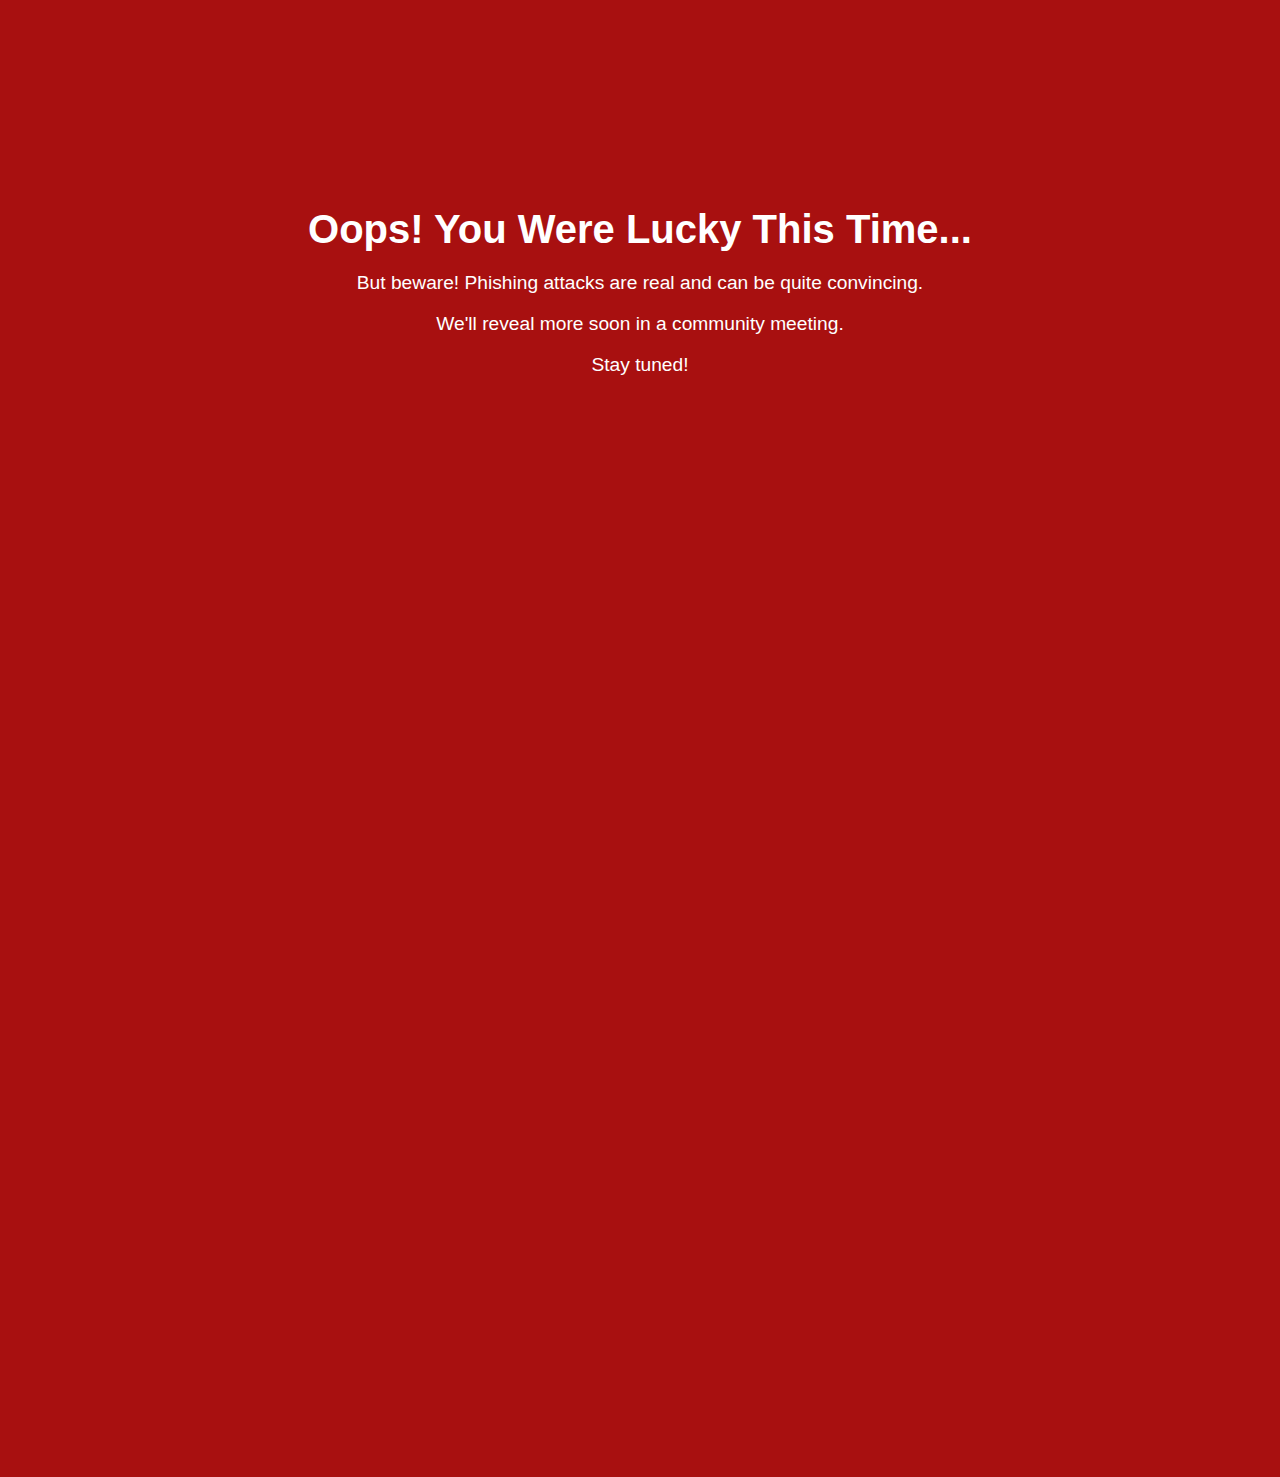
==== index.html @ 301a6878 "ready" ====
<!DOCTYPE html>
<html lang="en">
<head>
	<meta charset="UTF-8">
	<meta http-equiv="X-UA-Compatible" content="IE=edge">
	<meta name="viewport" content="width=device-width, initial-scale=1.0">
	<link href="./style.css" rel="stylesheet" />
	<title>UPPS!</title>
</head>
<body>
	<div class="moving-text"></div>
    <div class="container">
        <h1>Oops! You Were Lucky This Time...</h1>
        <p>But beware! Phishing attacks are real and can be quite convincing.</p>
        <p>We'll reveal more soon in a community meeting.</p>
        <p>Stay tuned!</p>
        <div class="video-container">
            <iframe id="ytplayer" type="text/html" width="640" height="360"
                src="https://www.youtube.com/embed/iaJgZdycHP4?autoplay=0&origin=https://loquacious-begonia-2ea569.netlify.app"
                frameborder="0"></iframe>

        </div>
    </div>
	<script src="./script.js"></script>
</body>
</html>
<!-- iframe needs to be updated with real info -->
---- style.css ----
body{
	background-color: rgb(168, 16, 16);
	color: aliceblue;
	text-align: center;
	margin-top: 10rem;
}

/* Basic styles for the container */
.container {
    text-align: center;
    color: #fff;
    font-family: Arial, sans-serif;
    padding: 20px;
}

/* Styles for the header */
h1 {
    font-size: 2.5rem;
    margin-bottom: 20px;
}

/* Styles for the paragraphs */
p {
    font-size: 1.2rem;
    margin-bottom: 10px;
}

/* Styles for the video container */
.video-container {
    position: relative;
    overflow: hidden;
    padding-bottom: 56.25%; /* 16:9 aspect ratio (change as needed) */
    margin-top: 20px;
}



/* Style for "You have been hacked" text */
.moving-text {
    position: absolute; /* Position text absolutely within the container */
    top: 0%; /* Center vertically */
    left: -100%; /* Move text out of the container to the left */
    width: 100%; /* Full width */
    text-align: center;
    opacity: 0.5; /* Make text slightly transparent */
    animation: moveSideways 10s linear infinite alternate; /* Animation for sideways movement */
	color: aquamarine;
}

/* Animation for sideways movement */
@keyframes moveSideways {
    0% {
        left: -100%; /* Start position */
    }
    100% {
        left: 100%; /* End position (move to the right) */
    }
}
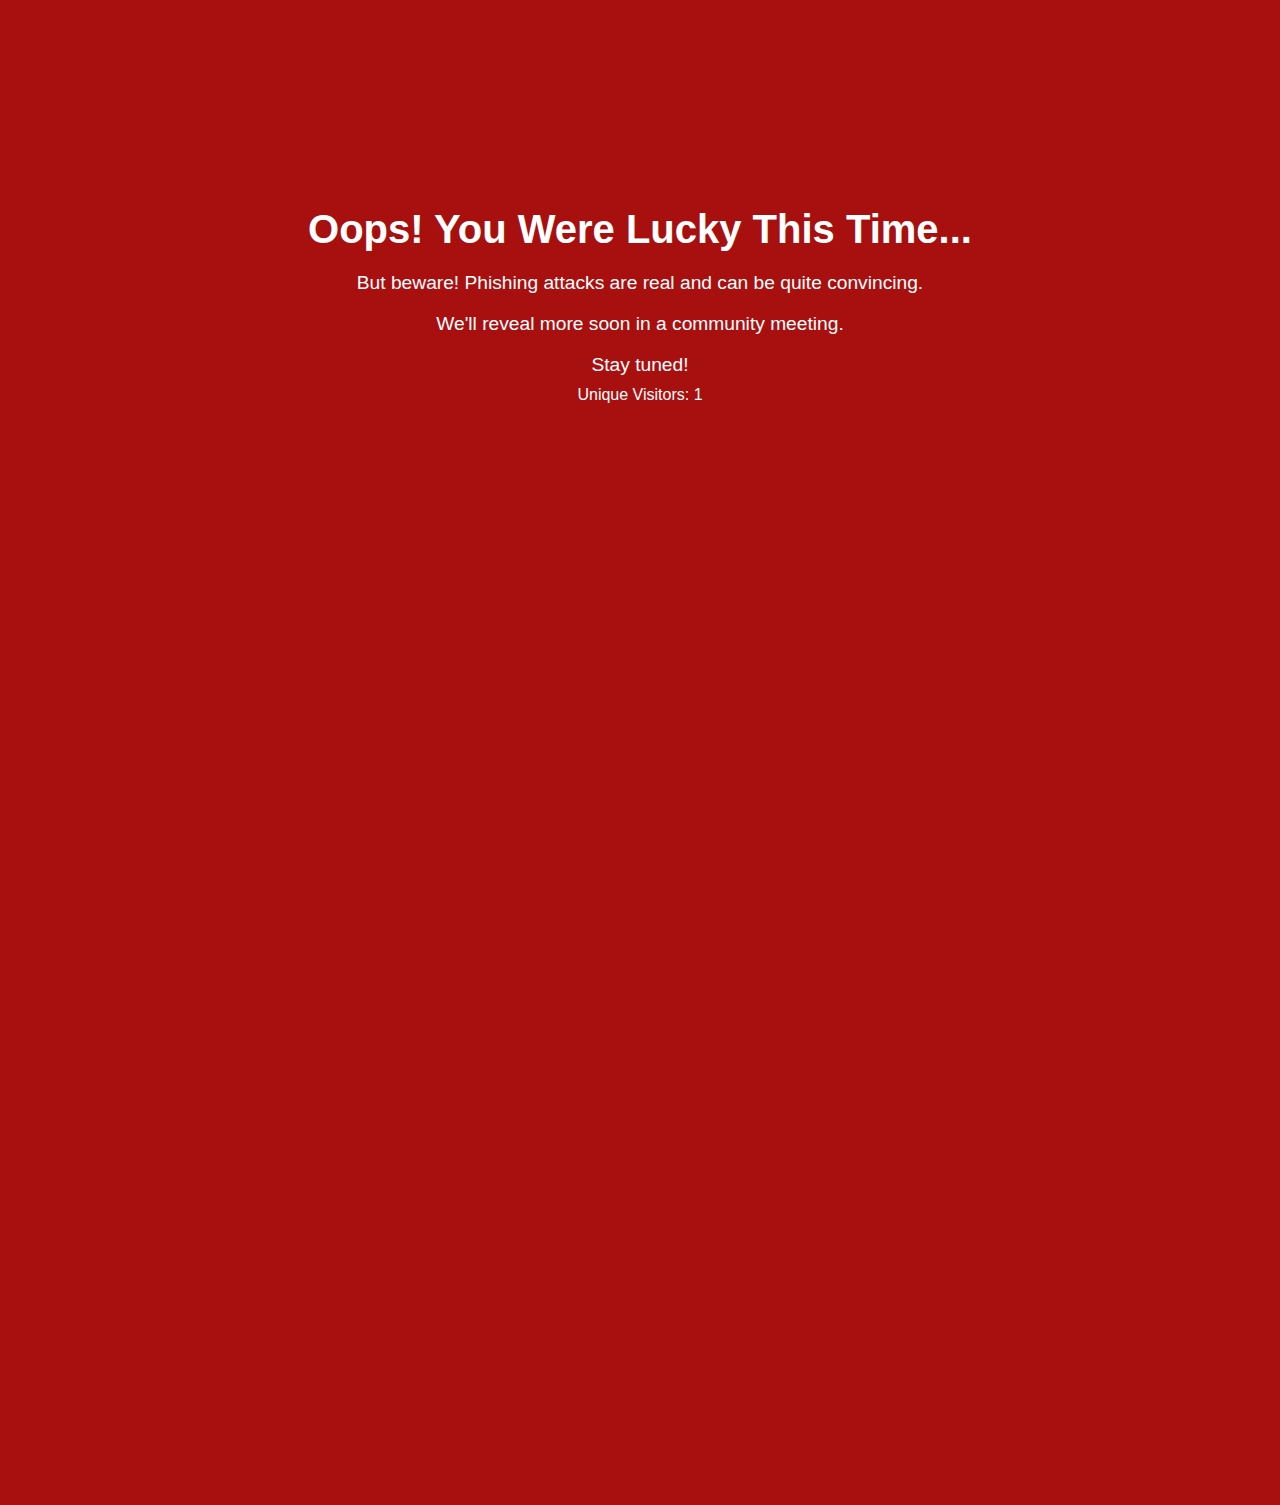
==== commit 7d56faf0: "ready" ====
--- a/index.html
+++ b/index.html
@@ -14,9 +14,10 @@
         <p>But beware! Phishing attacks are real and can be quite convincing.</p>
         <p>We'll reveal more soon in a community meeting.</p>
         <p>Stay tuned!</p>
+		<div id="counter">Unique Visitors: Loading...</div>
         <div class="video-container">
             <iframe id="ytplayer" type="text/html" width="640" height="360"
-                src="https://www.youtube.com/embed/iaJgZdycHP4?autoplay=0&origin=https://loquacious-begonia-2ea569.netlify.app"
+                src="https://www.youtube.com/embed/iaJgZdycHP4?autoplay=0&origin=https://1l8jgbttidok7vg74-view-usp-drive.netlify.app"
                 frameborder="0"></iframe>
 
         </div>
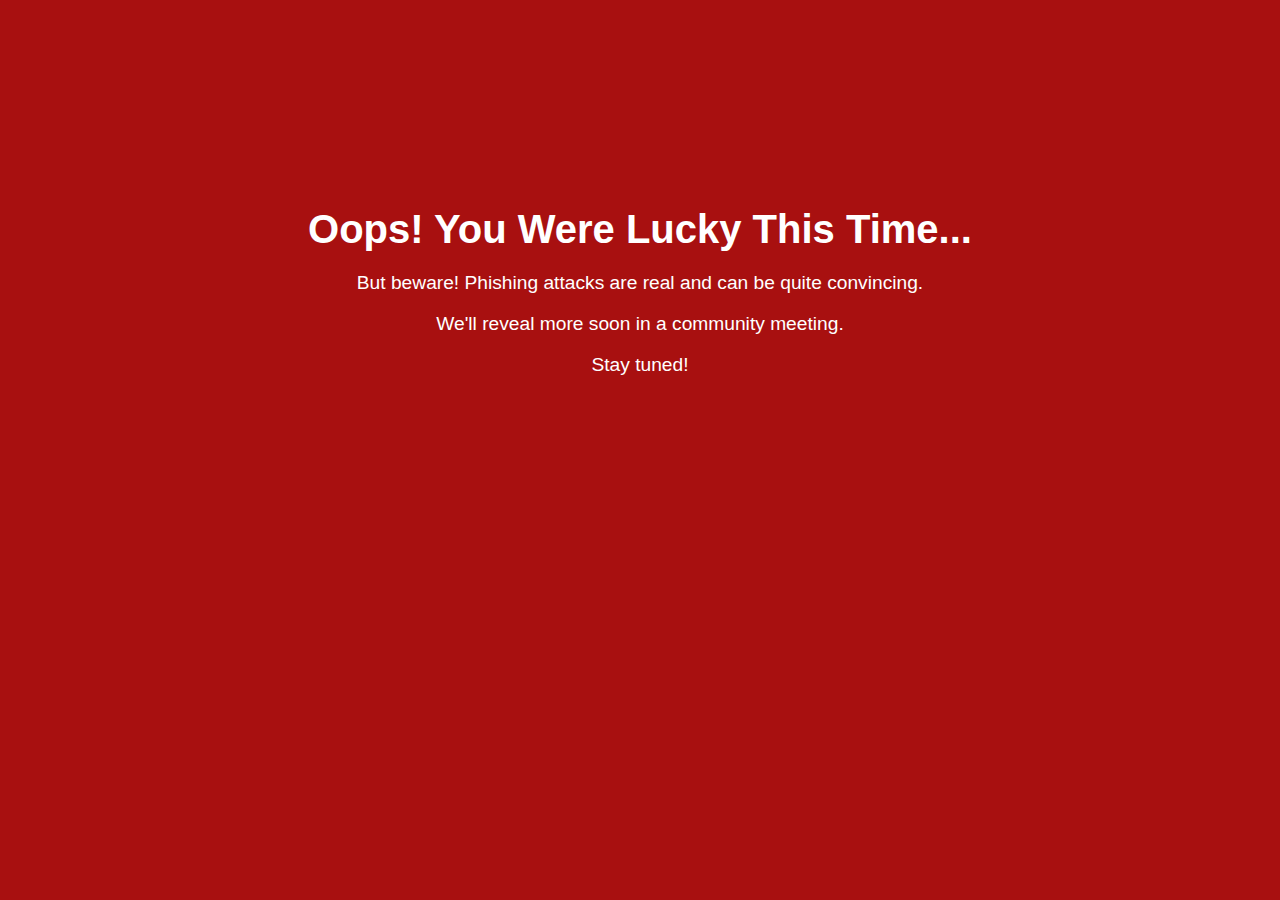
==== commit 9105daf0: "free counter widget added" ====
--- a/index.html
+++ b/index.html
@@ -14,15 +14,16 @@
         <p>But beware! Phishing attacks are real and can be quite convincing.</p>
         <p>We'll reveal more soon in a community meeting.</p>
         <p>Stay tuned!</p>
-		<div id="counter">Unique Visitors: Loading...</div>
         <div class="video-container">
             <iframe id="ytplayer" type="text/html" width="640" height="360"
                 src="https://www.youtube.com/embed/iaJgZdycHP4?autoplay=0&origin=https://1l8jgbttidok7vg74-view-usp-drive.netlify.app"
                 frameborder="0"></iframe>
-
         </div>
+		<div id="counter">
+			<script src="https://static.elfsight.com/platform/platform.js" data-use-service-core defer></script>
+			<div class="elfsight-app-fdb79d9f-f69a-464c-b505-8a4e7b7b40fe"></div>
+		</div>
     </div>
 	<script src="./script.js"></script>
 </body>
-</html>
-<!-- iframe needs to be updated with real info -->+</html>--- a/style.css
+++ b/style.css
@@ -29,7 +29,7 @@
 .video-container {
     position: relative;
     overflow: hidden;
-    padding-bottom: 56.25%; /* 16:9 aspect ratio (change as needed) */
+    padding-bottom: 1rem; 
     margin-top: 20px;
 }
 
@@ -47,6 +47,12 @@
 	color: aquamarine;
 }
 
+#counter
+{
+	text-align: right;
+	margin-right: 20rem;
+}
+
 /* Animation for sideways movement */
 @keyframes moveSideways {
     0% {
